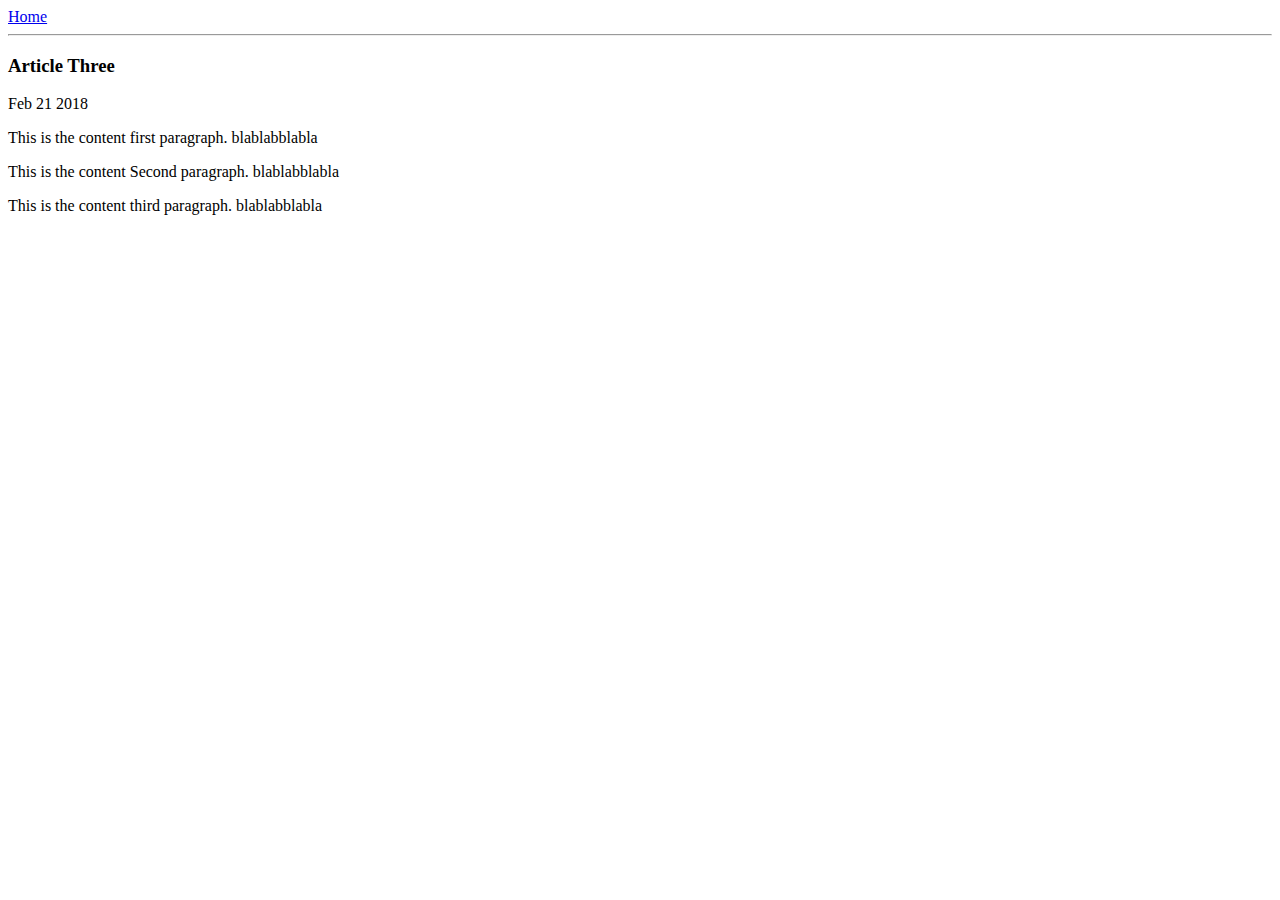
==== ui/article-three.html @ 641a32ac "Create article-three.html" ====
<html>
      <head>
               <title> Aticle Three | Kiran Ravinuthala</title>
               <meta name="viewport" content="width=device-width, initial-scale=1" />
      </head>
      <body>
        <div>
            <a href="/">Home</a>
        </div>
        <hr/>
        <h3>
            Article Three
        </h3>
        <div>
            Feb 21 2018
        </div>
        
        <p>
            This is the content first paragraph. blablabblabla
        </p>
        
        <p>
            This is the content Second paragraph. blablabblabla
        </p>


        <p>
            This is the content third paragraph. blablabblabla
        </p>
        
        
      </body>
      
</html>
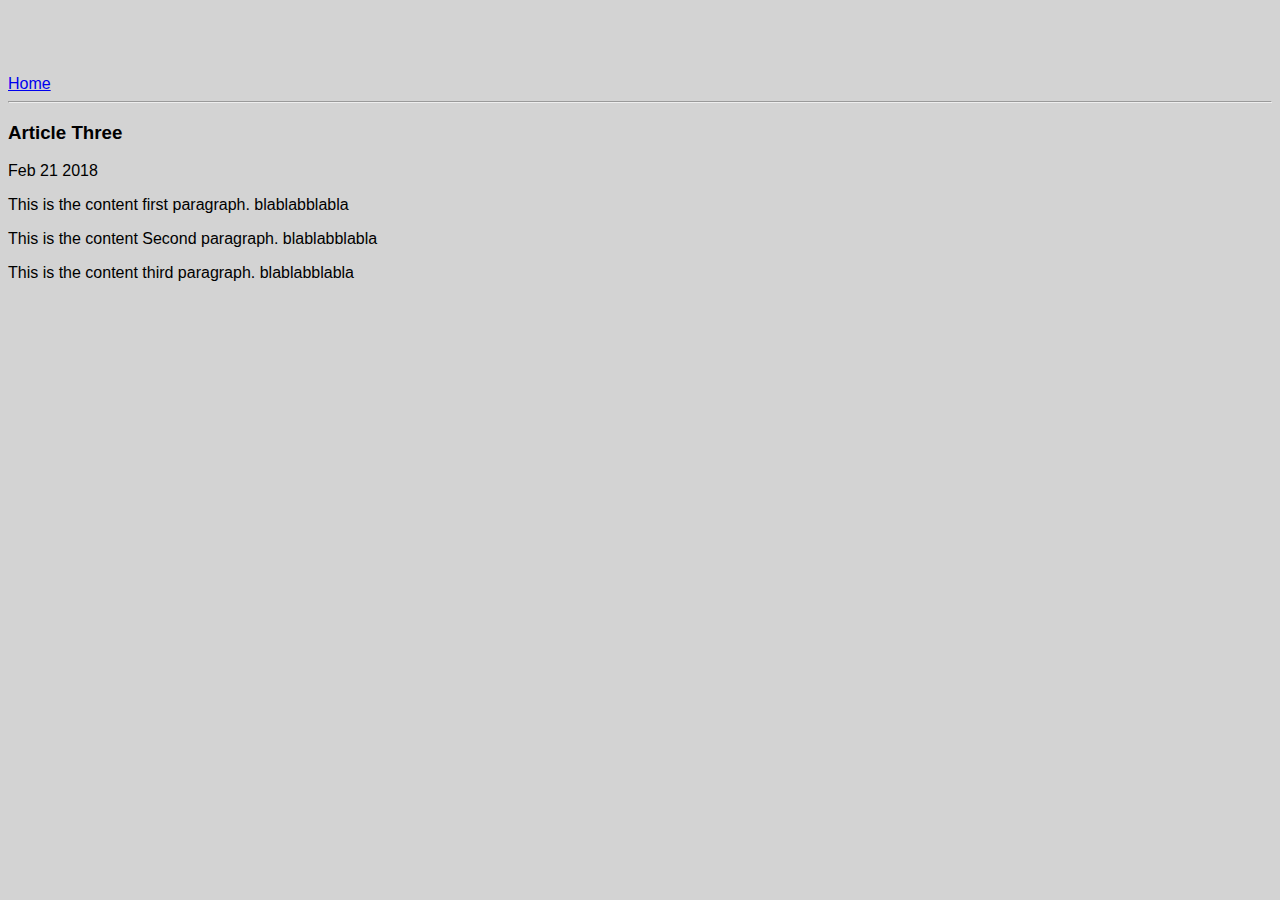
==== commit b9dd37e0: "[imad-console] Updates ui/article-three.html" ====
--- a/ui/article-three.html
+++ b/ui/article-three.html
@@ -2,6 +2,7 @@
       <head>
                <title> Aticle Three | Kiran Ravinuthala</title>
                <meta name="viewport" content="width=device-width, initial-scale=1" />
+               <link href="/ui/style.css" rel="stylesheet" />
       </head>
       <body>
         <div>
--- a/ui/style.css
+++ b/ui/style.css
@@ -0,0 +1,34 @@
+body {
+    font-family: sans-serif;
+    background-color: lightgrey;
+    margin-top: 75px;
+}
+
+.center {
+    text-align: center;
+}
+
+.text-big {
+    font-size: 300%;
+}
+
+.bold {
+    font-weight: bold;
+}
+
+.img-medium {
+    height: 200px;
+}
+
+
+
+.container {
+     max-width: 800px;
+     margin: 0 auto;
+     color: #a24a4a;
+     font-family: sans-serif;
+     padding-top: 60px;
+     padding-left: 20px;
+     padding-right: 20px;
+}
+
